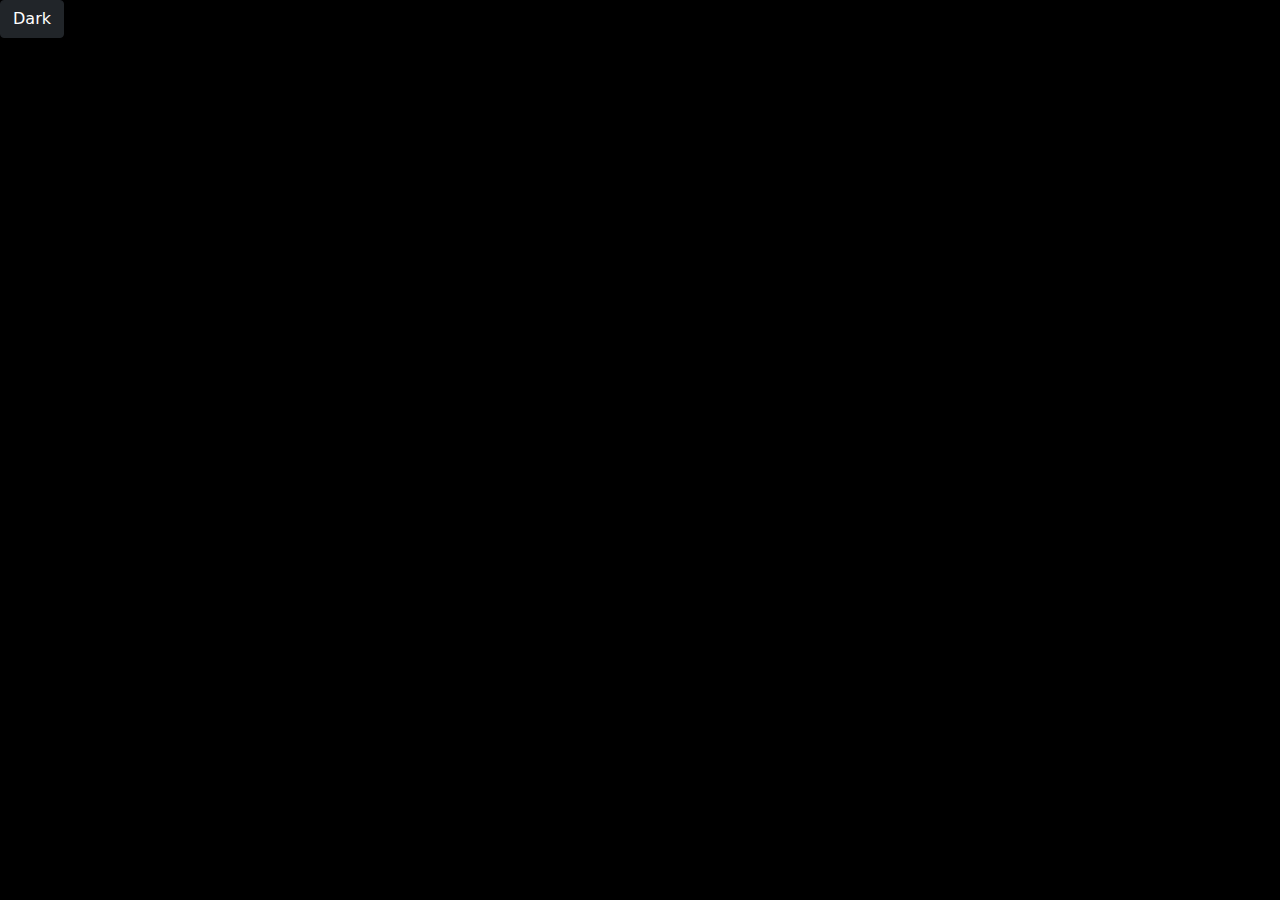
==== aula_bootstrap/index.html @ ad27f1db "Bootstrap" ====
<!DOCTYPE html>
<html lang="pt-br">
<head>
    <meta charset="UTF-8">
    <link rel="stylesheet" type="text/css" href="bootstrap/css/bootstrap.min.css">
    <link rel="stylesheet" type="text/css" href="css/style.css">
    <title>Testando Bootstrap</title>
</head>
<body>
    <button type="button" class="btn btn-dark">Dark</button>
</body>
</html>
---- aula_bootstrap/css/style.css ----
body{
    background-color: black;
}
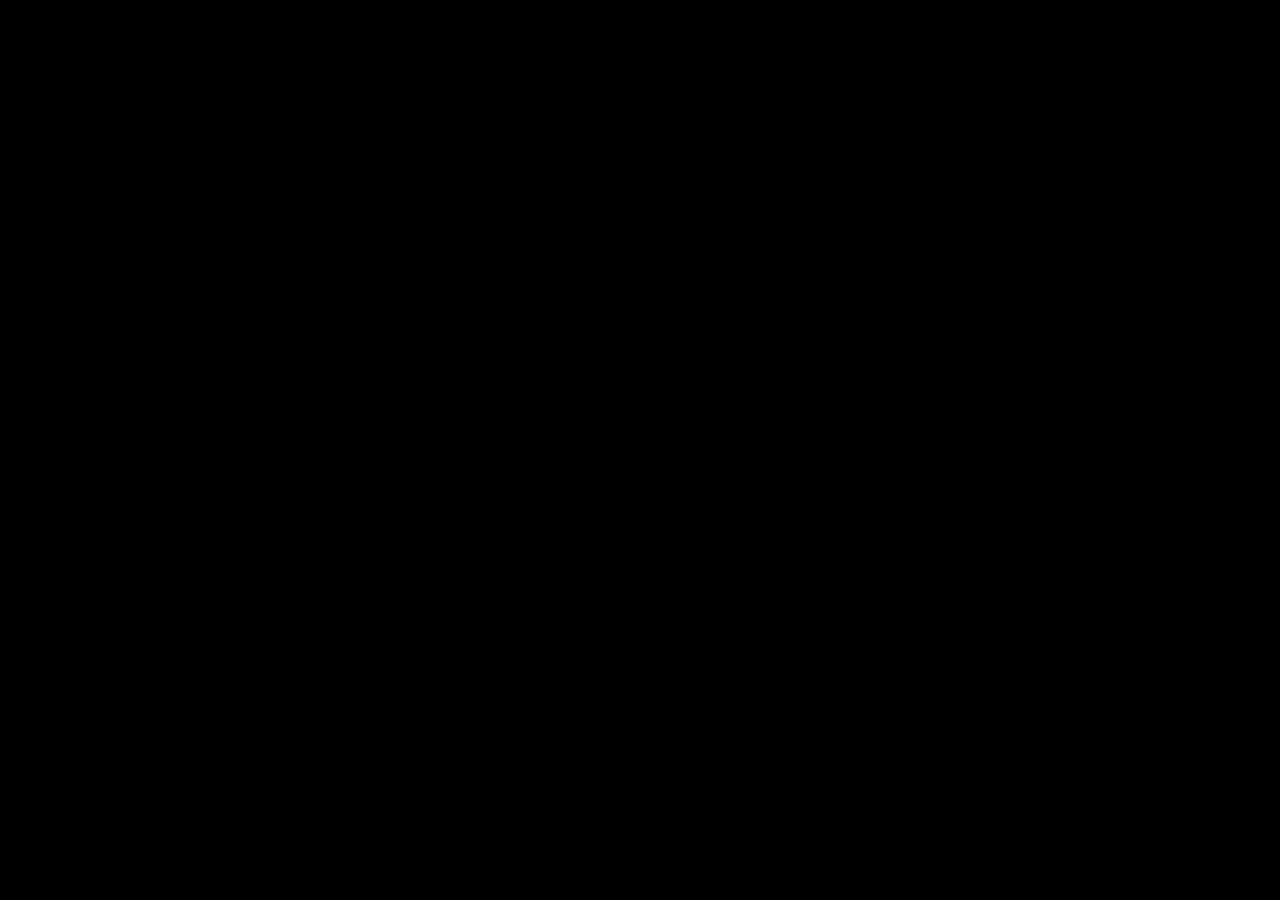
==== commit b7009bd6: "Projeto Netflix iniciado" ====
--- a/aula_bootstrap/index.html
+++ b/aula_bootstrap/index.html
@@ -7,6 +7,6 @@
     <title>Testando Bootstrap</title>
 </head>
 <body>
-    <button type="button" class="btn btn-dark">Dark</button>
+    
 </body>
 </html>